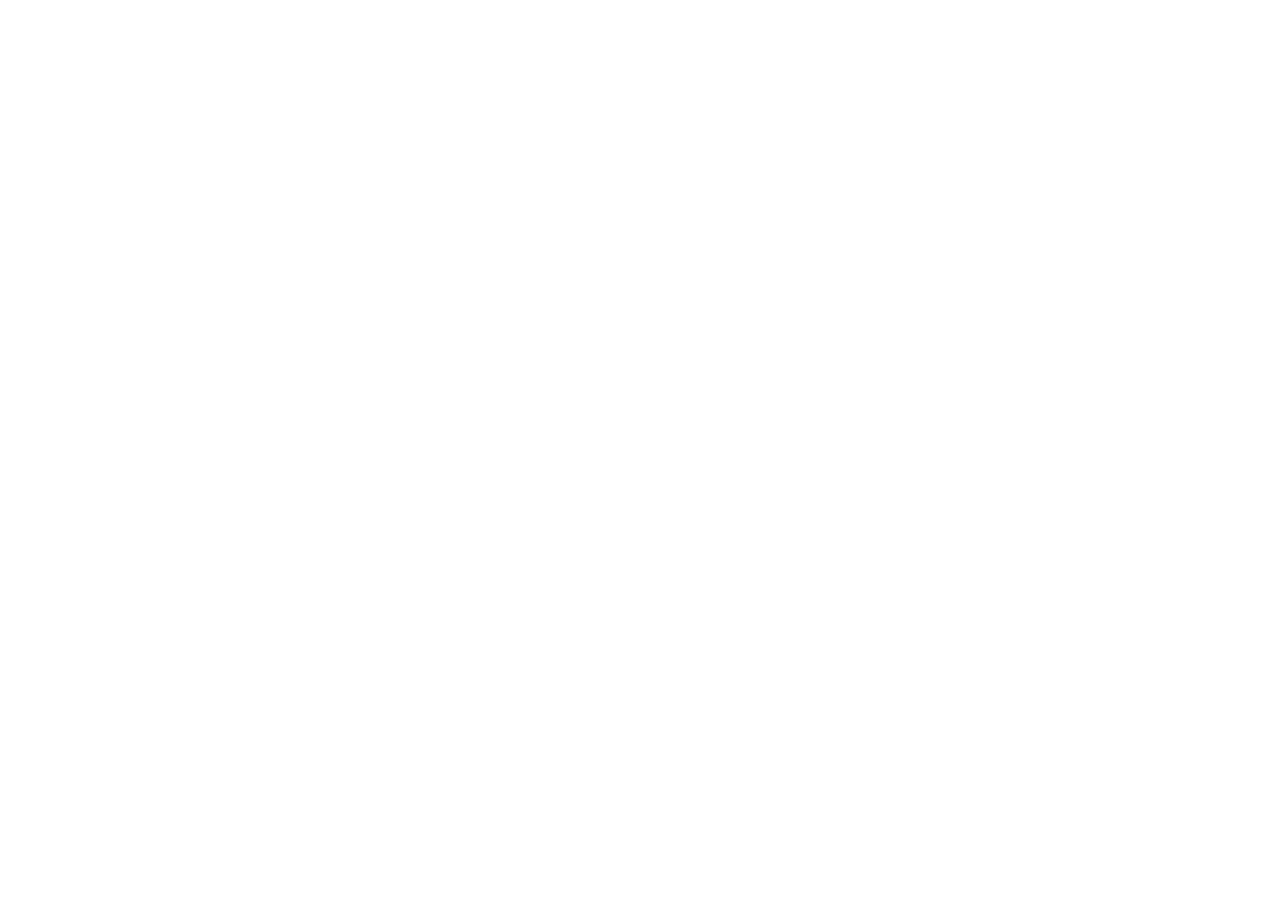
==== index.html @ bab30663 "create html + js" ====
<!DOCTYPE html>
<html lang="en">
<head>
    <meta charset="UTF-8">
    <meta http-equiv="X-UA-Compatible" content="IE=edge">
    <meta name="viewport" content="width=device-width, initial-scale=1.0">
    <title>SetTimeouts and SetIntervals</title>
</head>
<body>
    
</body>
</html>
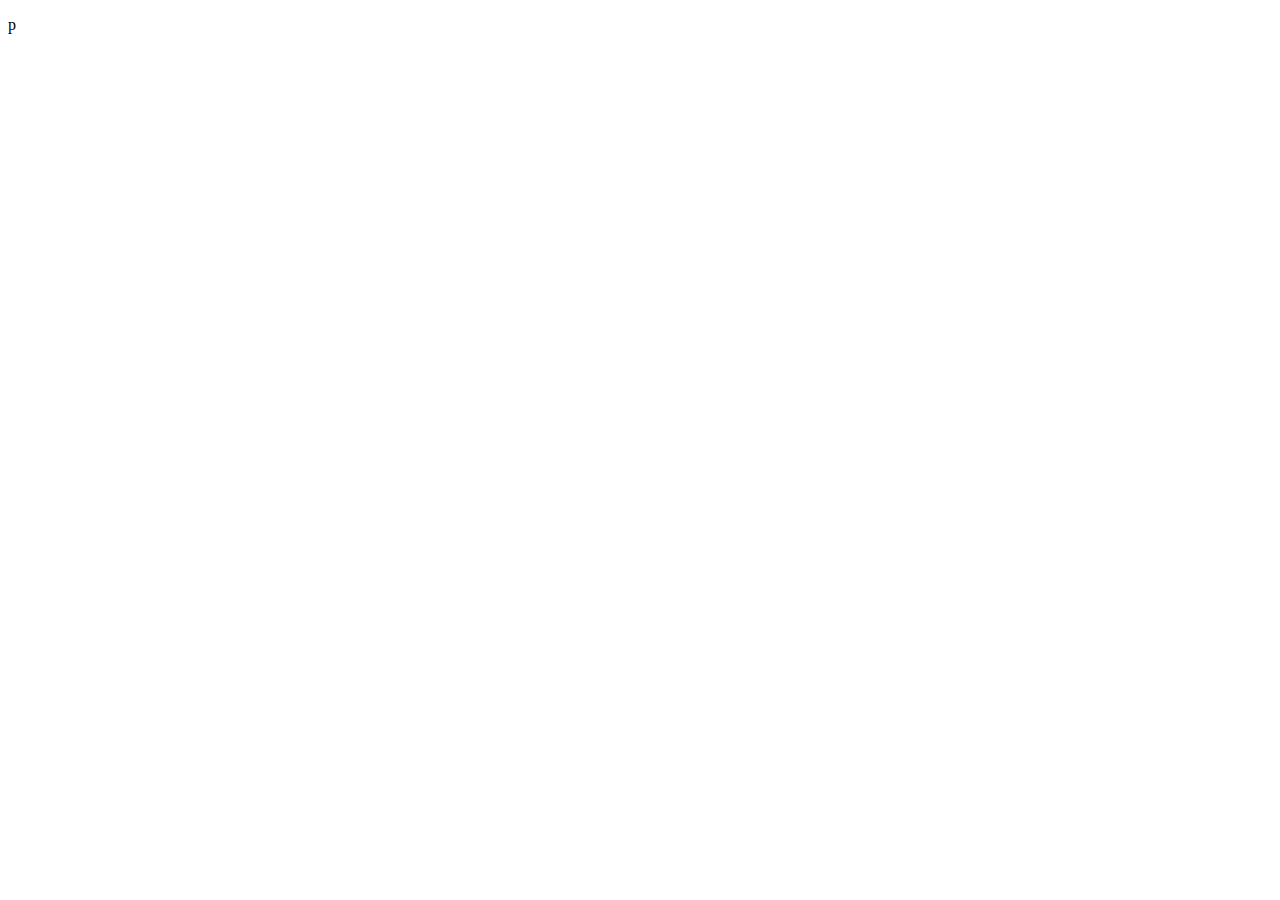
==== commit f2c2443b: "exercice 1" ====
--- a/index.html
+++ b/index.html
@@ -5,8 +5,11 @@
     <meta http-equiv="X-UA-Compatible" content="IE=edge">
     <meta name="viewport" content="width=device-width, initial-scale=1.0">
     <title>SetTimeouts and SetIntervals</title>
+    <script src='script.js'></script>
 </head>
 <body>
-    
+    <div>
+        <p id="demo"></p>
+    </div>
 </body>
 </html>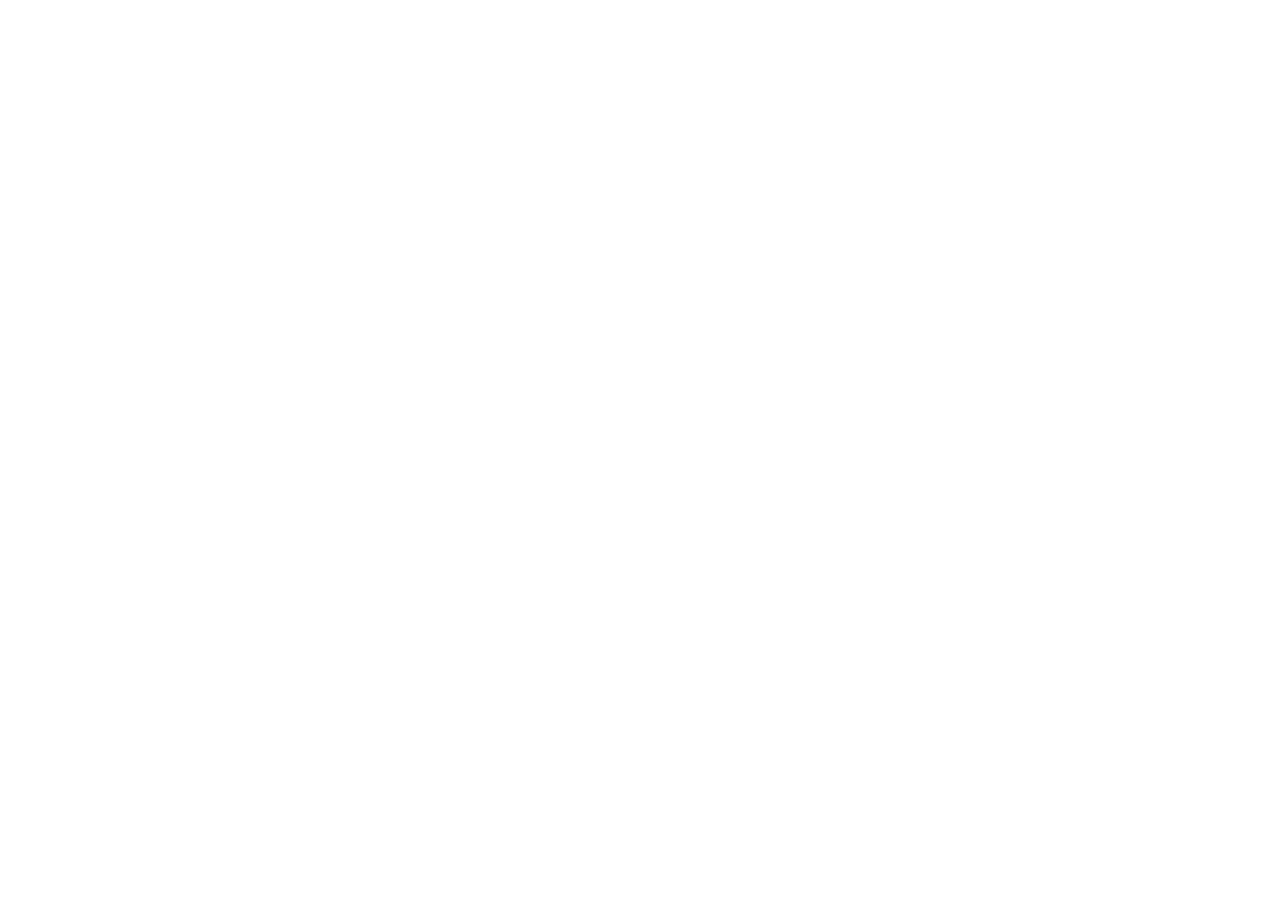
==== commit 33965018: "exercice 2" ====
--- a/index.html
+++ b/index.html
@@ -9,7 +9,11 @@
 </head>
 <body>
     <div>
-        <p id="demo"></p>
+        <p id="prout"></p>
+    </div>
+    <div>
+        <p id="second-counter"></p>
+        <p id="minute-counter"></p>
     </div>
 </body>
 </html>